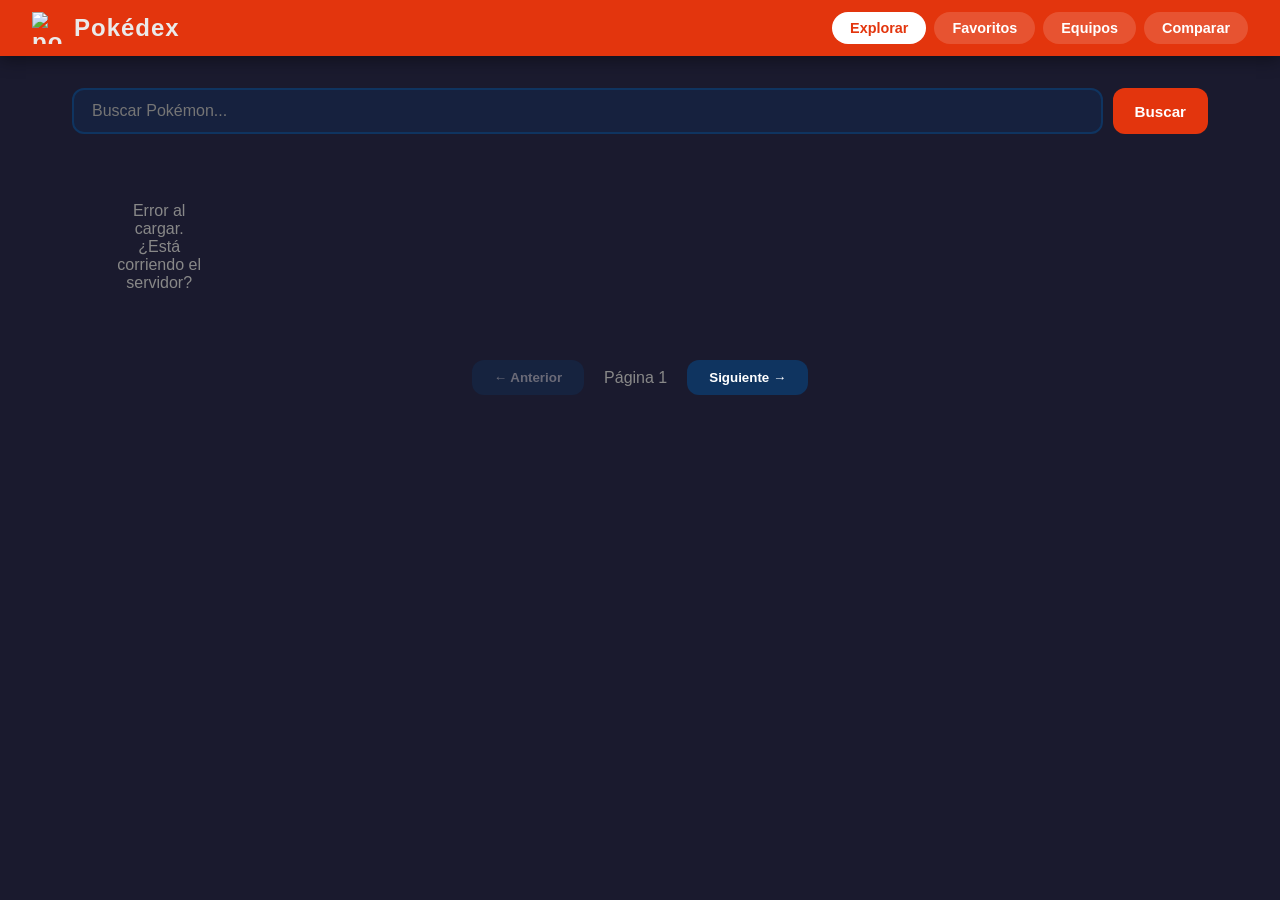
==== target/classes/static/index.html @ 3872c159 "Pokedex Api con Springboot" ====
<!DOCTYPE html>
<html lang="es">
<head>
  <meta charset="UTF-8" />
  <meta name="viewport" content="width=device-width, initial-scale=1.0" />
  <title>Pokedex API</title>
  <link rel="stylesheet" href="style.css" />
</head>
<body>

  <header>
    <div class="logo">
      <img src="https://raw.githubusercontent.com/PokeAPI/sprites/master/sprites/items/poke-ball.png" alt="pokeball" />
      <span>Pokédex</span>
    </div>
    <nav>
      <button class="nav-btn active" data-section="browse">Explorar</button>
      <button class="nav-btn" data-section="favorites">Favoritos</button>
      <button class="nav-btn" data-section="teams">Equipos</button>
      <button class="nav-btn" data-section="compare">Comparar</button>
    </nav>
  </header>

  <!-- BROWSE -->
  <section id="browse" class="section active">
    <div class="search-bar">
      <input id="search-input" type="text" placeholder="Buscar Pokémon..." />
      <button id="search-btn">Buscar</button>
    </div>
    <div id="pokemon-grid" class="grid"></div>
    <div class="pagination">
      <button id="prev-btn" disabled>← Anterior</button>
      <span id="page-info">Página 1</span>
      <button id="next-btn">Siguiente →</button>
    </div>
  </section>

  <!-- FAVORITES -->
  <section id="favorites" class="section">
    <h2>Mis Favoritos</h2>
    <div id="favorites-grid" class="grid"></div>
    <p id="favorites-empty" class="empty-msg">No tienes favoritos aún. Explora Pokémon y añádelos con ★</p>
  </section>

  <!-- TEAMS -->
  <section id="teams" class="section">
    <div class="teams-header">
      <h2>Mis Equipos</h2>
      <div class="create-team">
        <input id="team-name-input" type="text" placeholder="Nombre del equipo" />
        <button id="create-team-btn">+ Crear equipo</button>
      </div>
    </div>
    <div id="teams-list"></div>
    <p id="teams-empty" class="empty-msg">No tienes equipos. ¡Crea uno!</p>
  </section>

  <!-- COMPARE -->
  <section id="compare" class="section">
    <h2>Comparar Pokémon</h2>
    <div class="compare-inputs">
      <input id="compare-1" type="text" placeholder="Pokémon 1 (ej: pikachu)" />
      <input id="compare-2" type="text" placeholder="Pokémon 2 (ej: charizard)" />
      <input id="compare-3" type="text" placeholder="Pokémon 3 (opcional)" />
      <button id="compare-btn">Comparar</button>
    </div>
    <div id="compare-result"></div>
  </section>

  <!-- POKEMON DETAIL MODAL -->
  <div id="modal" class="modal hidden">
    <div class="modal-content">
      <button class="modal-close" id="modal-close">✕</button>
      <div id="modal-body"></div>
    </div>
  </div>

  <script src="app.js"></script>
</body>
</html>
---- target/classes/static/style.css ----
* { box-sizing: border-box; margin: 0; padding: 0; }

:root {
  --red: #e3350d;
  --dark: #1a1a2e;
  --card: #16213e;
  --accent: #0f3460;
  --text: #eaeaea;
  --muted: #888;
  --radius: 12px;
}

body {
  background: var(--dark);
  color: var(--text);
  font-family: 'Segoe UI', sans-serif;
  min-height: 100vh;
}

/* HEADER */
header {
  background: var(--red);
  padding: 12px 32px;
  display: flex;
  align-items: center;
  justify-content: space-between;
  box-shadow: 0 4px 16px rgba(0,0,0,0.4);
  position: sticky;
  top: 0;
  z-index: 100;
}

.logo {
  display: flex;
  align-items: center;
  gap: 10px;
  font-size: 1.5rem;
  font-weight: 700;
  letter-spacing: 1px;
}

.logo img { width: 32px; height: 32px; }

nav { display: flex; gap: 8px; }

.nav-btn {
  background: rgba(255,255,255,0.15);
  border: none;
  color: white;
  padding: 8px 18px;
  border-radius: 20px;
  cursor: pointer;
  font-size: 0.9rem;
  font-weight: 600;
  transition: background 0.2s;
}
.nav-btn:hover { background: rgba(255,255,255,0.3); }
.nav-btn.active { background: white; color: var(--red); }

/* SECTIONS */
.section { display: none; padding: 32px; max-width: 1200px; margin: 0 auto; }
.section.active { display: block; }

/* SEARCH */
.search-bar {
  display: flex;
  gap: 10px;
  margin-bottom: 28px;
}
.search-bar input {
  flex: 1;
  padding: 12px 18px;
  border-radius: var(--radius);
  border: 2px solid var(--accent);
  background: var(--card);
  color: var(--text);
  font-size: 1rem;
}
.search-bar input:focus { outline: none; border-color: var(--red); }
.search-bar button, #create-team-btn, #compare-btn {
  background: var(--red);
  color: white;
  border: none;
  padding: 12px 22px;
  border-radius: var(--radius);
  cursor: pointer;
  font-weight: 700;
  font-size: 0.95rem;
  transition: opacity 0.2s;
}
.search-bar button:hover, #create-team-btn:hover, #compare-btn:hover { opacity: 0.85; }

/* GRID */
.grid {
  display: grid;
  grid-template-columns: repeat(auto-fill, minmax(160px, 1fr));
  gap: 18px;
  margin-bottom: 28px;
}

.card {
  background: var(--card);
  border-radius: var(--radius);
  padding: 18px 12px 14px;
  text-align: center;
  cursor: pointer;
  transition: transform 0.2s, box-shadow 0.2s;
  position: relative;
  border: 2px solid transparent;
}
.card:hover { transform: translateY(-4px); box-shadow: 0 8px 24px rgba(0,0,0,0.4); border-color: var(--red); }

.card img { width: 96px; height: 96px; image-rendering: pixelated; }
.card .name { font-weight: 700; text-transform: capitalize; margin: 8px 0 4px; font-size: 0.95rem; }
.card .id { color: var(--muted); font-size: 0.8rem; }

.fav-btn {
  position: absolute;
  top: 8px;
  right: 10px;
  background: none;
  border: none;
  font-size: 1.1rem;
  cursor: pointer;
  color: var(--muted);
  transition: color 0.2s, transform 0.15s;
  padding: 0;
}
.fav-btn.active { color: #f5c518; }
.fav-btn:hover { transform: scale(1.3); }

/* TYPE BADGES */
.types { display: flex; gap: 4px; justify-content: center; flex-wrap: wrap; margin-top: 6px; }
.type-badge {
  font-size: 0.68rem;
  font-weight: 700;
  padding: 2px 8px;
  border-radius: 20px;
  text-transform: capitalize;
  color: white;
}

/* PAGINATION */
.pagination {
  display: flex;
  align-items: center;
  justify-content: center;
  gap: 20px;
  margin-top: 8px;
}
.pagination button {
  background: var(--accent);
  color: white;
  border: none;
  padding: 10px 22px;
  border-radius: var(--radius);
  cursor: pointer;
  font-weight: 600;
  transition: opacity 0.2s;
}
.pagination button:disabled { opacity: 0.35; cursor: default; }
.pagination button:not(:disabled):hover { opacity: 0.8; }
#page-info { color: var(--muted); }

/* MODAL */
.modal {
  position: fixed; inset: 0;
  background: rgba(0,0,0,0.7);
  display: flex; align-items: center; justify-content: center;
  z-index: 200;
}
.modal.hidden { display: none; }
.modal-content {
  background: var(--card);
  border-radius: 18px;
  padding: 32px;
  max-width: 480px;
  width: 90%;
  position: relative;
  max-height: 80vh;
  overflow-y: auto;
}
.modal-close {
  position: absolute; top: 14px; right: 16px;
  background: none; border: none; color: var(--muted);
  font-size: 1.3rem; cursor: pointer;
}
.modal-close:hover { color: white; }

#modal-body { text-align: center; }
#modal-body img { width: 140px; height: 140px; image-rendering: pixelated; }
#modal-body h2 { text-transform: capitalize; font-size: 1.6rem; margin: 8px 0 4px; }
#modal-body .modal-id { color: var(--muted); margin-bottom: 14px; }

.stats-grid { margin-top: 20px; text-align: left; }
.stat-row {
  display: flex; align-items: center; gap: 12px;
  margin-bottom: 10px;
}
.stat-name { width: 120px; font-size: 0.85rem; color: var(--muted); text-transform: capitalize; }
.stat-bar-wrap { flex: 1; background: var(--accent); border-radius: 8px; height: 10px; overflow: hidden; }
.stat-bar { height: 100%; background: var(--red); border-radius: 8px; transition: width 0.6s ease; }
.stat-val { width: 32px; text-align: right; font-size: 0.85rem; font-weight: 700; }

.modal-info { display: flex; justify-content: center; gap: 24px; margin: 14px 0; }
.info-item { text-align: center; }
.info-item .label { font-size: 0.75rem; color: var(--muted); }
.info-item .val { font-weight: 700; font-size: 1rem; }

/* ADD TO TEAM BTN */
.add-team-select { margin-top: 18px; display: flex; gap: 8px; justify-content: center; flex-wrap: wrap; }
.add-team-select select {
  background: var(--accent); color: white; border: none;
  padding: 8px 12px; border-radius: var(--radius); cursor: pointer;
}
.add-team-select button {
  background: #27ae60; color: white; border: none;
  padding: 8px 16px; border-radius: var(--radius); cursor: pointer; font-weight: 600;
}
.add-team-select button:hover { opacity: 0.85; }

/* FAVORITES */
#favorites h2, #teams .teams-header h2 { font-size: 1.4rem; margin-bottom: 20px; }

/* TEAMS */
.teams-header { display: flex; align-items: center; justify-content: space-between; margin-bottom: 24px; flex-wrap: wrap; gap: 12px; }
.create-team { display: flex; gap: 8px; }
.create-team input {
  padding: 10px 14px; border-radius: var(--radius);
  border: 2px solid var(--accent); background: var(--card); color: var(--text);
}
.create-team input:focus { outline: none; border-color: var(--red); }

.team-card {
  background: var(--card);
  border-radius: var(--radius);
  padding: 20px;
  margin-bottom: 18px;
  border: 2px solid var(--accent);
}
.team-card-header { display: flex; align-items: center; justify-content: space-between; margin-bottom: 14px; }
.team-card-header h3 { font-size: 1.1rem; text-transform: capitalize; }
.delete-team-btn {
  background: none; border: none; color: var(--muted); cursor: pointer; font-size: 1rem;
}
.delete-team-btn:hover { color: var(--red); }

.team-members { display: flex; gap: 10px; flex-wrap: wrap; }
.team-member {
  background: var(--accent); border-radius: 10px;
  padding: 8px 12px; text-align: center; position: relative;
  min-width: 80px;
}
.team-member img { width: 56px; height: 56px; image-rendering: pixelated; }
.team-member .name { font-size: 0.75rem; text-transform: capitalize; margin-top: 2px; }
.remove-member-btn {
  position: absolute; top: 2px; right: 4px;
  background: none; border: none; color: var(--muted); cursor: pointer; font-size: 0.8rem;
}
.remove-member-btn:hover { color: var(--red); }

.team-add-input { display: flex; gap: 8px; margin-top: 12px; }
.team-add-input input {
  flex: 1; padding: 8px 12px; border-radius: var(--radius);
  border: 2px solid var(--accent); background: var(--dark); color: var(--text); font-size: 0.9rem;
}
.team-add-input button {
  background: #27ae60; color: white; border: none;
  padding: 8px 14px; border-radius: var(--radius); cursor: pointer; font-weight: 600;
}

/* COMPARE */
.compare-inputs {
  display: flex; gap: 10px; flex-wrap: wrap; margin-bottom: 28px;
}
.compare-inputs input {
  flex: 1; min-width: 160px; padding: 12px 16px; border-radius: var(--radius);
  border: 2px solid var(--accent); background: var(--card); color: var(--text); font-size: 0.95rem;
}
.compare-inputs input:focus { outline: none; border-color: var(--red); }

.compare-table { width: 100%; border-collapse: collapse; margin-top: 10px; }
.compare-table th, .compare-table td {
  padding: 10px 16px; text-align: center; border-bottom: 1px solid var(--accent);
}
.compare-table th { color: var(--muted); font-size: 0.85rem; text-transform: capitalize; }
.compare-table td { font-weight: 600; }
.compare-table td.winner { color: #f5c518; }
.compare-table .stat-label { text-align: left; color: var(--muted); text-transform: capitalize; font-size: 0.85rem; }

.compare-header { text-align: center; }
.compare-header img { width: 80px; height: 80px; image-rendering: pixelated; }
.compare-header .name { text-transform: capitalize; font-weight: 700; font-size: 0.9rem; margin-top: 4px; }

/* LOADING */
.loading { text-align: center; padding: 60px; color: var(--muted); font-size: 1.1rem; }
.spinner {
  width: 40px; height: 40px; border: 4px solid var(--accent);
  border-top-color: var(--red); border-radius: 50%;
  animation: spin 0.7s linear infinite; margin: 0 auto 16px;
}
@keyframes spin { to { transform: rotate(360deg); } }

.empty-msg { color: var(--muted); text-align: center; padding: 40px; }
.toast {
  position: fixed; bottom: 24px; right: 24px;
  background: #27ae60; color: white;
  padding: 12px 22px; border-radius: var(--radius);
  font-weight: 600; z-index: 999;
  animation: fadeInOut 2.5s forwards;
}
.toast.error { background: var(--red); }
@keyframes fadeInOut {
  0% { opacity: 0; transform: translateY(10px); }
  15% { opacity: 1; transform: translateY(0); }
  80% { opacity: 1; }
  100% { opacity: 0; }
}

/* TYPE COLORS */
.fire { background: #f08030; } .water { background: #6890f0; }
.grass { background: #78c850; } .electric { background: #f8d030; color: #333; }
.ice { background: #98d8d8; color: #333; } .fighting { background: #c03028; }
.poison { background: #a040a0; } .ground { background: #e0c068; color: #333; }
.flying { background: #a890f0; } .psychic { background: #f85888; }
.bug { background: #a8b820; } .rock { background: #b8a038; }
.ghost { background: #705898; } .dragon { background: #7038f8; }
.dark { background: #705848; } .steel { background: #b8b8d0; color: #333; }
.fairy { background: #ee99ac; color: #333; } .normal { background: #a8a878; }

@media (max-width: 600px) {
  header { flex-direction: column; gap: 12px; padding: 12px 16px; }
  nav { flex-wrap: wrap; justify-content: center; }
  .section { padding: 16px; }
  .teams-header { flex-direction: column; align-items: flex-start; }
}
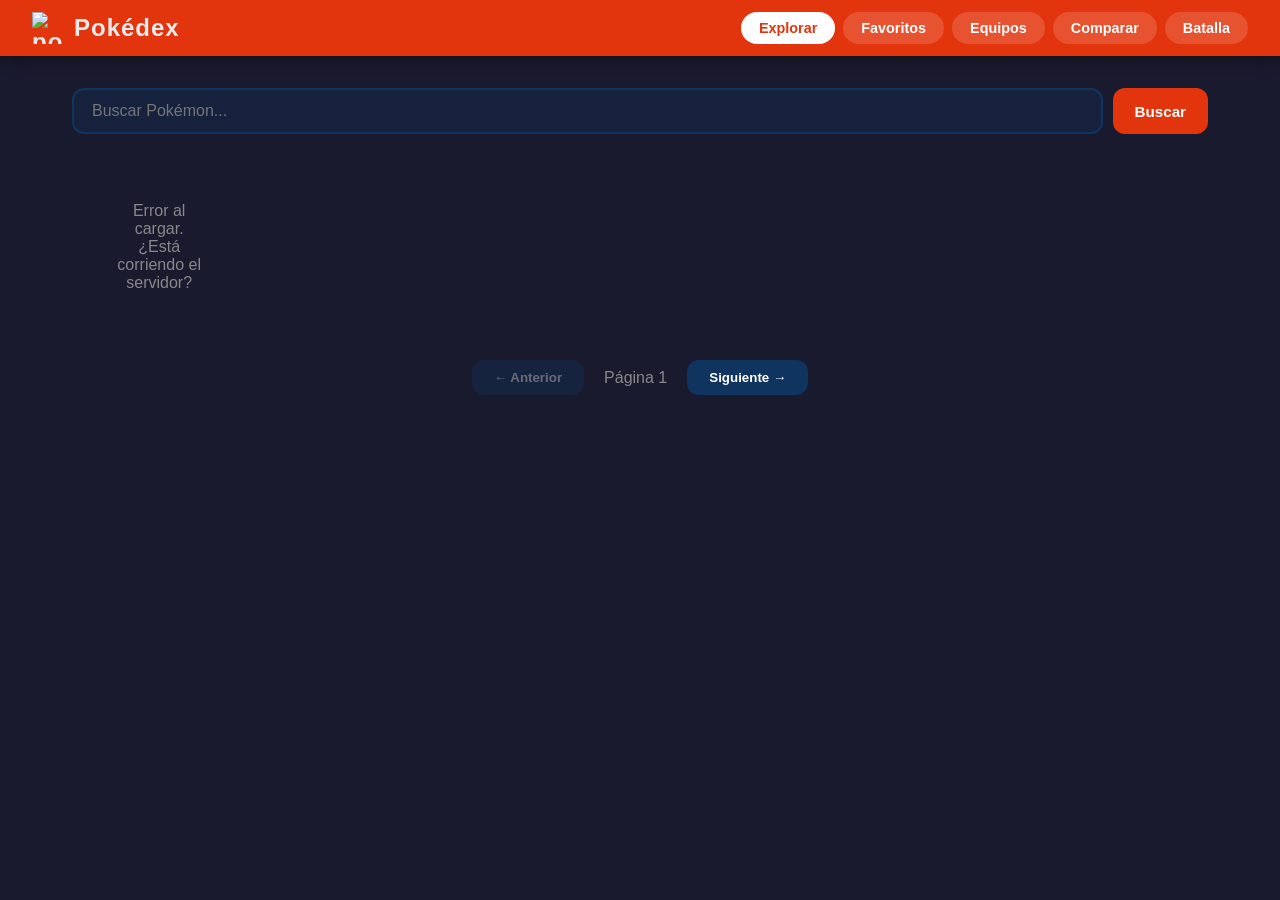
==== commit 1d0e9aa6: "gauntlet" ====
--- a/target/classes/static/index.html
+++ b/target/classes/static/index.html
@@ -4,6 +4,7 @@
   <meta charset="UTF-8" />
   <meta name="viewport" content="width=device-width, initial-scale=1.0" />
   <title>Pokedex API</title>
+  <link rel="icon" href="/favicon.ico" />
   <link rel="stylesheet" href="style.css" />
 </head>
 <body>
@@ -18,6 +19,7 @@
       <button class="nav-btn" data-section="favorites">Favoritos</button>
       <button class="nav-btn" data-section="teams">Equipos</button>
       <button class="nav-btn" data-section="compare">Comparar</button>
+      <button class="nav-btn" data-section="battle">Batalla</button>
     </nav>
   </header>
 
@@ -67,6 +69,81 @@
     <div id="compare-result"></div>
   </section>
 
+  <!-- BATTLE -->
+  <section id="battle" class="section">
+
+    <!-- IDLE -->
+    <div id="b-idle" class="b-screen">
+      <div class="b-idle-box">
+        <div class="b-idle-icon">[ VS ]</div>
+        <h2>Modo Batalla</h2>
+        <p>Elige tu equipo de 6 Pokémon uno a uno.<br/>El equipo rival permanecerá oculto hasta el combate.</p>
+        <button id="b-start-btn" class="b-btn-red">Comenzar</button>
+      </div>
+    </div>
+
+    <!-- PICKING -->
+    <div id="b-picking" class="b-screen hidden">
+      <div class="b-pick-header">
+        <span id="b-pick-label">Elige tu Pokémon 1/6</span>
+        <div class="b-team-preview" id="b-team-preview"></div>
+      </div>
+      <div class="b-pick-card" id="b-pick-card">
+        <div class="loading"><div class="spinner"></div>Sorteando...</div>
+      </div>
+      <div class="b-pick-actions">
+        <button id="b-reroll-pick-btn" class="b-btn-gray">Rerollear</button>
+        <button id="b-keep-btn" class="b-btn-green">Elegir este</button>
+      </div>
+    </div>
+
+    <!-- BATTLE -->
+    <div id="b-fighting" class="b-screen hidden">
+      <div class="b-hud">
+        <div class="b-hud-side">
+          <div class="b-hud-label">Tu Pokémon</div>
+          <div id="b-active-player" class="b-active-slot"></div>
+          <div class="b-bench-label">Banco: <span id="b-bench-count"></span></div>
+        </div>
+        <div class="b-hud-center">
+          <div class="b-streak" id="b-streak-display"></div>
+          <div class="b-vs-anim">VS</div>
+          <div id="b-battle-log" class="b-log"></div>
+        </div>
+        <div class="b-hud-side b-hud-right">
+          <div class="b-hud-label">Rival</div>
+          <div id="b-active-enemy" class="b-active-slot b-hidden-slot">
+            <div class="b-mystery">?</div>
+            <div class="b-mystery-txt">???</div>
+          </div>
+          <div class="b-bench-label">Derrotados: <span id="b-enemy-defeated"></span></div>
+        </div>
+      </div>
+
+      <div id="b-fight-actions" class="b-actions">
+        <button id="b-fight-now-btn" class="b-btn-red">Combatir</button>
+      </div>
+
+      <div id="b-switch-actions" class="b-actions hidden">
+        <p class="b-switch-label">¿Continúas con <strong id="b-current-name"></strong> o cambias?</p>
+        <button id="b-keep-fighter-btn" class="b-btn-green">Seguir con este</button>
+        <button id="b-switch-btn" class="b-btn-gray">Cambiar Pokemon</button>
+      </div>
+
+      <div id="b-bench-picker" class="b-bench-picker hidden">
+        <p class="b-switch-label">Elige tu próximo Pokémon:</p>
+        <div id="b-bench-grid" class="b-bench-grid"></div>
+      </div>
+    </div>
+
+    <!-- RESULT -->
+    <div id="b-result" class="b-screen hidden">
+      <div class="b-result-box" id="b-result-box"></div>
+      <button id="b-rematch-btn" class="b-btn-red" style="display:none"></button>
+    </div>
+
+  </section>
+
   <!-- POKEMON DETAIL MODAL -->
   <div id="modal" class="modal hidden">
     <div class="modal-content">
--- a/target/classes/static/style.css
+++ b/target/classes/static/style.css
@@ -317,6 +317,136 @@
   100% { opacity: 0; }
 }
 
+/* ── BATTLE ─────────────────────────────────────────────────── */
+.b-screen { animation: fadeIn .25s ease; }
+.b-screen.hidden { display: none !important; }
+@keyframes fadeIn { from { opacity:0; transform:translateY(8px); } to { opacity:1; transform:none; } }
+
+/* shared buttons */
+.b-btn-red   { background: var(--red);    color:#fff; border:none; padding:12px 28px; border-radius:var(--radius); cursor:pointer; font-weight:700; font-size:1rem; transition:opacity .2s; }
+.b-btn-green { background: #27ae60;       color:#fff; border:none; padding:12px 28px; border-radius:var(--radius); cursor:pointer; font-weight:700; font-size:1rem; transition:opacity .2s; }
+.b-btn-gray  { background: var(--accent); color:#fff; border:none; padding:12px 28px; border-radius:var(--radius); cursor:pointer; font-weight:700; font-size:1rem; transition:opacity .2s; }
+.b-btn-red:hover,.b-btn-green:hover,.b-btn-gray:hover { opacity:.82; }
+.b-btn-red:disabled,.b-btn-green:disabled,.b-btn-gray:disabled { opacity:.3; cursor:default; }
+
+/* IDLE */
+.b-idle-box { max-width:420px; margin:60px auto; text-align:center; background:var(--card); border-radius:18px; padding:48px 32px; border:2px solid var(--accent); }
+.b-idle-icon { font-size:3.5rem; margin-bottom:16px; }
+.b-idle-box h2 { font-size:1.8rem; margin-bottom:10px; }
+.b-idle-box p  { color:var(--muted); margin-bottom:28px; line-height:1.6; }
+
+/* PICKING */
+.b-pick-header { display:flex; align-items:center; justify-content:space-between; margin-bottom:24px; flex-wrap:wrap; gap:12px; }
+#b-pick-label  { font-size:1.2rem; font-weight:700; }
+.b-team-preview { display:flex; gap:6px; flex-wrap:wrap; }
+.b-team-thumb { width:44px; height:44px; background:var(--accent); border-radius:8px; overflow:hidden; border:2px solid var(--accent); }
+.b-team-thumb img { width:100%; height:100%; image-rendering:pixelated; }
+.b-team-thumb.empty { opacity:.3; }
+
+.b-pick-card {
+  max-width:340px; margin:0 auto 24px;
+  background:var(--card); border-radius:18px; padding:32px 24px;
+  text-align:center; border:2px solid var(--accent);
+  animation: popIn .35s cubic-bezier(.175,.885,.32,1.275);
+}
+.b-pick-card img { width:130px; height:130px; image-rendering:pixelated; }
+.b-pick-card .bp-name  { font-size:1.4rem; font-weight:900; text-transform:capitalize; margin:10px 0 4px; }
+.b-pick-card .bp-total { color:var(--muted); font-size:.9rem; margin-bottom:10px; }
+.b-pick-card .bp-stats { display:flex; flex-direction:column; gap:6px; margin-top:14px; text-align:left; }
+.b-pick-card .bps-row  { display:flex; align-items:center; gap:8px; }
+.b-pick-card .bps-name { width:110px; font-size:.78rem; color:var(--muted); text-transform:capitalize; }
+.b-pick-card .bps-bar-wrap { flex:1; height:8px; background:var(--accent); border-radius:6px; overflow:hidden; }
+.b-pick-card .bps-bar { height:100%; background:var(--red); border-radius:6px; }
+.b-pick-card .bps-val { width:28px; text-align:right; font-size:.78rem; font-weight:700; }
+
+.b-pick-actions { display:flex; gap:12px; justify-content:center; }
+
+/* BATTLE HUD */
+.b-hud { display:grid; grid-template-columns:1fr auto 1fr; gap:16px; margin-bottom:20px; align-items:start; }
+.b-hud-center { display:flex; flex-direction:column; align-items:center; gap:10px; padding-top:12px; }
+.b-vs-anim { font-size:1.8rem; font-weight:900; color:var(--red); }
+.b-hud-label { font-size:.8rem; color:var(--muted); text-align:center; margin-bottom:8px; }
+.b-hud-right { text-align:right; }
+.b-bench-label { font-size:.8rem; color:var(--muted); margin-top:8px; text-align:center; }
+
+.b-active-slot {
+  background:var(--card); border-radius:var(--radius); padding:16px 12px;
+  text-align:center; border:2px solid var(--accent); min-height:130px;
+  display:flex; flex-direction:column; align-items:center; justify-content:center;
+}
+.b-active-slot img { width:90px; height:90px; image-rendering:pixelated; }
+.b-active-slot .ba-name  { font-weight:700; text-transform:capitalize; font-size:.95rem; margin-top:4px; }
+.b-active-slot .ba-total { font-size:.78rem; color:var(--muted); }
+.b-active-slot .ba-types { display:flex; gap:4px; justify-content:center; flex-wrap:wrap; margin-top:4px; }
+.b-active-slot.winner { border-color:#f5c518; background:rgba(245,197,24,.07); }
+.b-active-slot.loser  { border-color:#555; opacity:.5; }
+
+.b-mystery { font-size:3rem; }
+.b-mystery-txt { color:var(--muted); font-size:.9rem; margin-top:4px; }
+.b-hidden-slot { background:repeating-linear-gradient(45deg,var(--card),var(--card) 8px,var(--accent) 8px,var(--accent) 9px); }
+
+.b-streak {
+  background:var(--accent); border-radius:20px;
+  padding:4px 14px; font-size:.85rem; font-weight:700;
+  min-width:80px; text-align:center;
+}
+.b-streak.hot { background:var(--red); animation:pulse .6s infinite alternate; }
+@keyframes pulse { to { box-shadow:0 0 14px var(--red); } }
+
+.b-log {
+  background:var(--card); border-radius:10px; padding:10px 14px;
+  font-size:.82rem; color:var(--muted); min-height:48px; max-width:200px;
+  text-align:center; line-height:1.5;
+}
+
+/* ACTIONS */
+.b-actions { display:flex; gap:12px; justify-content:center; flex-wrap:wrap; margin-bottom:16px; }
+.b-switch-label { text-align:center; color:var(--muted); width:100%; margin-bottom:8px; font-size:.95rem; }
+
+.b-bench-picker { margin-top:10px; }
+.b-bench-grid { display:flex; gap:10px; flex-wrap:wrap; justify-content:center; margin-top:10px; }
+.b-bench-card {
+  background:var(--card); border:2px solid var(--accent); border-radius:var(--radius);
+  padding:12px; text-align:center; cursor:pointer; width:110px;
+  transition:border-color .2s, transform .15s;
+}
+.b-bench-card:hover { border-color:var(--red); transform:translateY(-3px); }
+.b-bench-card img { width:70px; height:70px; image-rendering:pixelated; }
+.b-bench-card .bbc-name  { font-size:.78rem; font-weight:700; text-transform:capitalize; margin-top:4px; }
+.b-bench-card .bbc-total { font-size:.72rem; color:var(--muted); }
+
+/* RESULT */
+.b-result-box { background:var(--card); border-radius:18px; padding:40px 32px; text-align:center; border:3px solid var(--red); animation:popIn .4s cubic-bezier(.175,.885,.32,1.275); max-width:560px; margin:0 auto; }
+.b-result-box .br-title { font-size:2.2rem; font-weight:900; margin-bottom:6px; }
+.b-result-box .br-sub   { color:var(--muted); margin-bottom:24px; }
+.b-stats-row { display:flex; justify-content:center; gap:28px; flex-wrap:wrap; margin:16px 0; }
+.b-stat-item .bsi-val { font-size:1.8rem; font-weight:900; }
+.b-stat-item .bsi-lbl { font-size:.78rem; color:var(--muted); }
+.b-team-recap { display:flex; gap:8px; justify-content:center; flex-wrap:wrap; margin-top:16px; }
+.b-recap-slot { text-align:center; }
+.b-recap-slot img { width:56px; height:56px; image-rendering:pixelated; }
+.b-recap-slot .brs-name { font-size:.7rem; text-transform:capitalize; }
+.b-recap-slot.defeated { opacity:.35; filter:grayscale(1); }
+
+@keyframes popIn { from { opacity:0; transform:scale(.85); } to { opacity:1; transform:scale(1); } }
+
+.br-round-badge {
+  display:inline-block; background:var(--accent); color:var(--muted);
+  font-size:.78rem; font-weight:700; padding:3px 12px; border-radius:20px;
+  margin-bottom:10px; text-transform:uppercase; letter-spacing:1px;
+}
+.br-gauntlet-bar {
+  background:var(--accent); border-radius:10px; padding:8px 16px;
+  font-size:.85rem; color:var(--text); margin:16px 0 4px;
+}
+.br-gauntlet-actions {
+  display:flex; gap:12px; justify-content:center; flex-wrap:wrap; margin-top:24px;
+}
+.br-eliminated {
+  background:rgba(227,53,13,.15); border:1px solid var(--red);
+  color:var(--red); padding:10px 20px; border-radius:var(--radius); font-weight:600;
+}
+
 /* TYPE COLORS */
 .fire { background: #f08030; } .water { background: #6890f0; }
 .grass { background: #78c850; } .electric { background: #f8d030; color: #333; }
